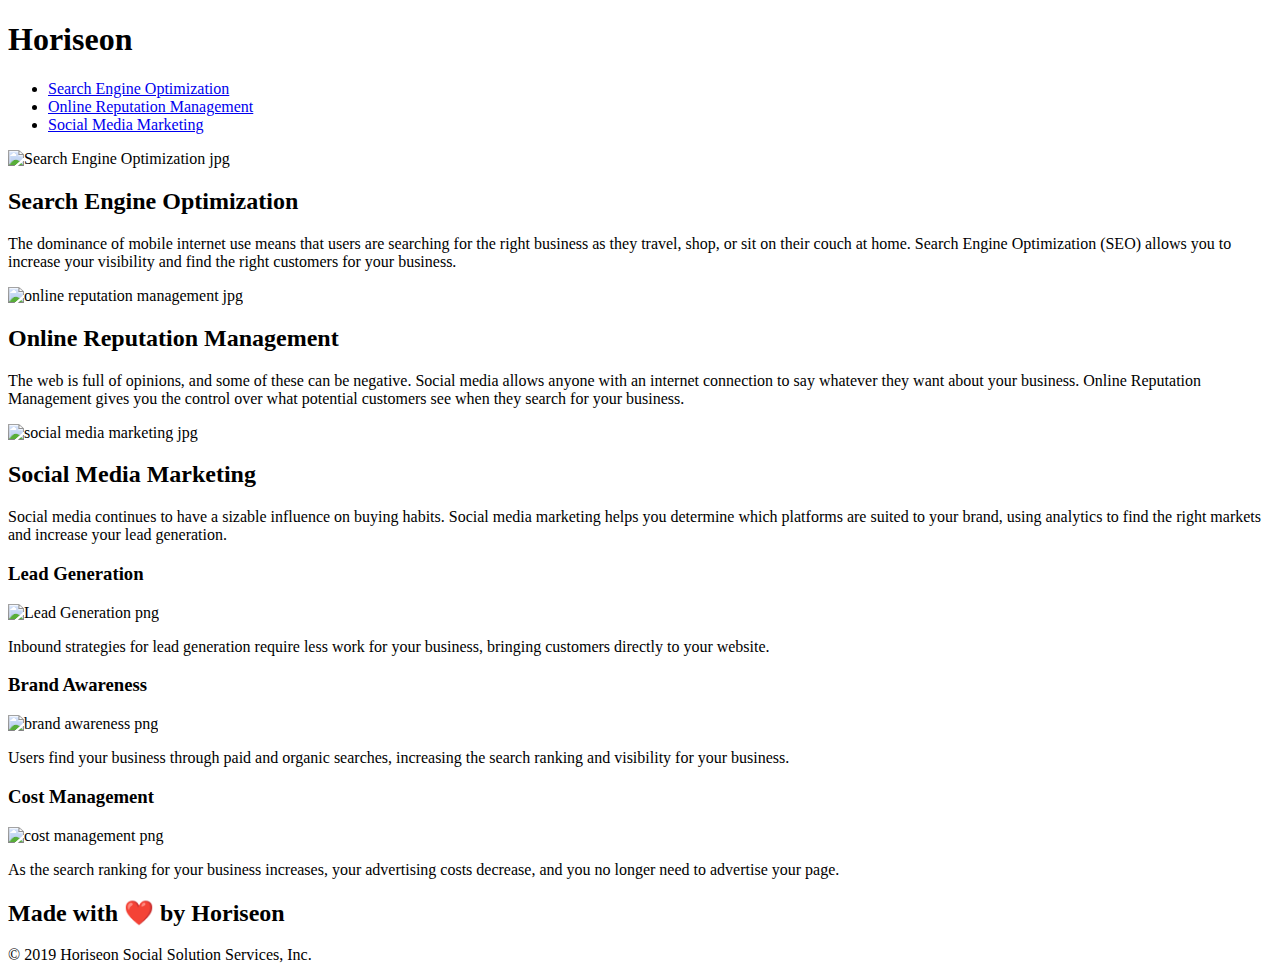
==== index.html @ bbb8c7f6 "Commit Index and CSS" ====
<!DOCTYPE html>
<html lang="en-us">

<head>
    <meta charset="UTF-8"/>
    <link rel="stylesheet" href="./assets/css/style.css">
    <!-- changed title from website to horiseon -->
    <title>Horiseon</title>
</head>


<body>
    <main class="header"> <!-- changed div to main -->
        <h1>Hori<span class="seo">seo</span>n</h1>   
        <div>
            <!-- added nav tag -->
            <nav> 
                <ul>
                    <li>
                        <a href="#search-engine-optimization">Search Engine Optimization</a>
                    </li>
                    <li>
                        <a href="#online-reputation-management">Online Reputation Management</a>
                    </li>
                    <li>
                        <a href="#social-media-marketing">Social Media Marketing</a>
                    </li>
                </ul>
            <!-- added nav tag  -->    
            <nav> 
        </div>
    <!-- changed div to main -->     
    </main>     
    <div class="hero"></div>
    <div class="content">
        <!-- added section semantic -->  
        </section>   
            <div class="search-engine-optimization">
                <!-- added alt tag below -->
                <img src="./assets/images/search-engine-optimization.jpg" alt="Search Engine Optimization jpg" class="float-left"/>
                <h2>Search Engine Optimization</h2>
                <p>
                    The dominance of mobile internet use means that users are searching for the right business as they travel, shop, or sit on their couch at home. Search Engine Optimization (SEO) allows you to increase your visibility and find the right customers for your business.
                </p>
            </div>
        <!-- added section semantic -->    
        </section>

        <!-- added section semantic -->
        <section>   
            <div id="online-reputation-management" class="online-reputation-management">
            <!-- added alt tag below -->
            <img src="./assets/images/online-reputation-management.jpg" alt="online reputation management jpg" class="float-right"/>
            <h2>Online Reputation Management</h2>
            <p>
                The web is full of opinions, and some of these can be negative. Social media allows anyone with an internet connection to say whatever they want about your business. Online Reputation Management gives you the control over what potential customers see when they search for your business.
            </p>
            </div>
        <!-- added section semantic -->    
        </section>
        <!-- added section semantic -->
        <section> 
            <div id="social-media-marketing" class="social-media-marketing">
                <!-- added alt tag below -->
                <img src="./assets/images/social-media-marketing.jpg" alt="social media marketing jpg" class="float-left"/>
                <h2>Social Media Marketing</h2>
                <p>
                Social media continues to have a sizable influence on buying habits. Social media marketing helps you determine which platforms are suited to your brand, using analytics to find the right markets and increase your lead generation.
                </p>
            </div>
        </div>
        <!-- added section semantic -->
        </section> 
<!-- changed div to aside -->
<!-- this is the sematic element on the right side of the webpage -->
    <aside class="benefits">
        <div class="benefit-lead">
            <h3>Lead Generation</h3>
            <!-- added alt tag Below -->
            <img src="./assets/images/lead-generation.png" alt="Lead Generation png"/>
            <p>
                Inbound strategies for lead generation require less work for your business, bringing customers directly to your website.
            </p>
        </div>
        <div class="benefit-brand">
            <h3>Brand Awareness</h3>
            <!-- added alt tag below -->
            <img src="./assets/images/brand-awareness.png" alt="brand awareness png"/>
            <p>
                Users find your business through paid and organic searches, increasing the search ranking and visibility for your business.
            </p>
        </div>
        <div class="benefit-cost">
            <h3>Cost Management</h3>
            <!-- added alt tag below -->
            <img src="./assets/images/cost-management.png" alt="cost management png"/>
            <p>
                As the search ranking for your business increases, your advertising costs decrease, and you no longer need to advertise your page.
            </p>
        </div>
    <!-- changed div to aside -->    
    </aside>

    <!-- replaced div with footer -->
    <footer class="footer">
        <h2>Made with ❤️️ by Horiseon</h2>
        <p>
            &copy; 2019 Horiseon Social Solution Services, Inc.
        </p>
    </footer>
</body>

</html>
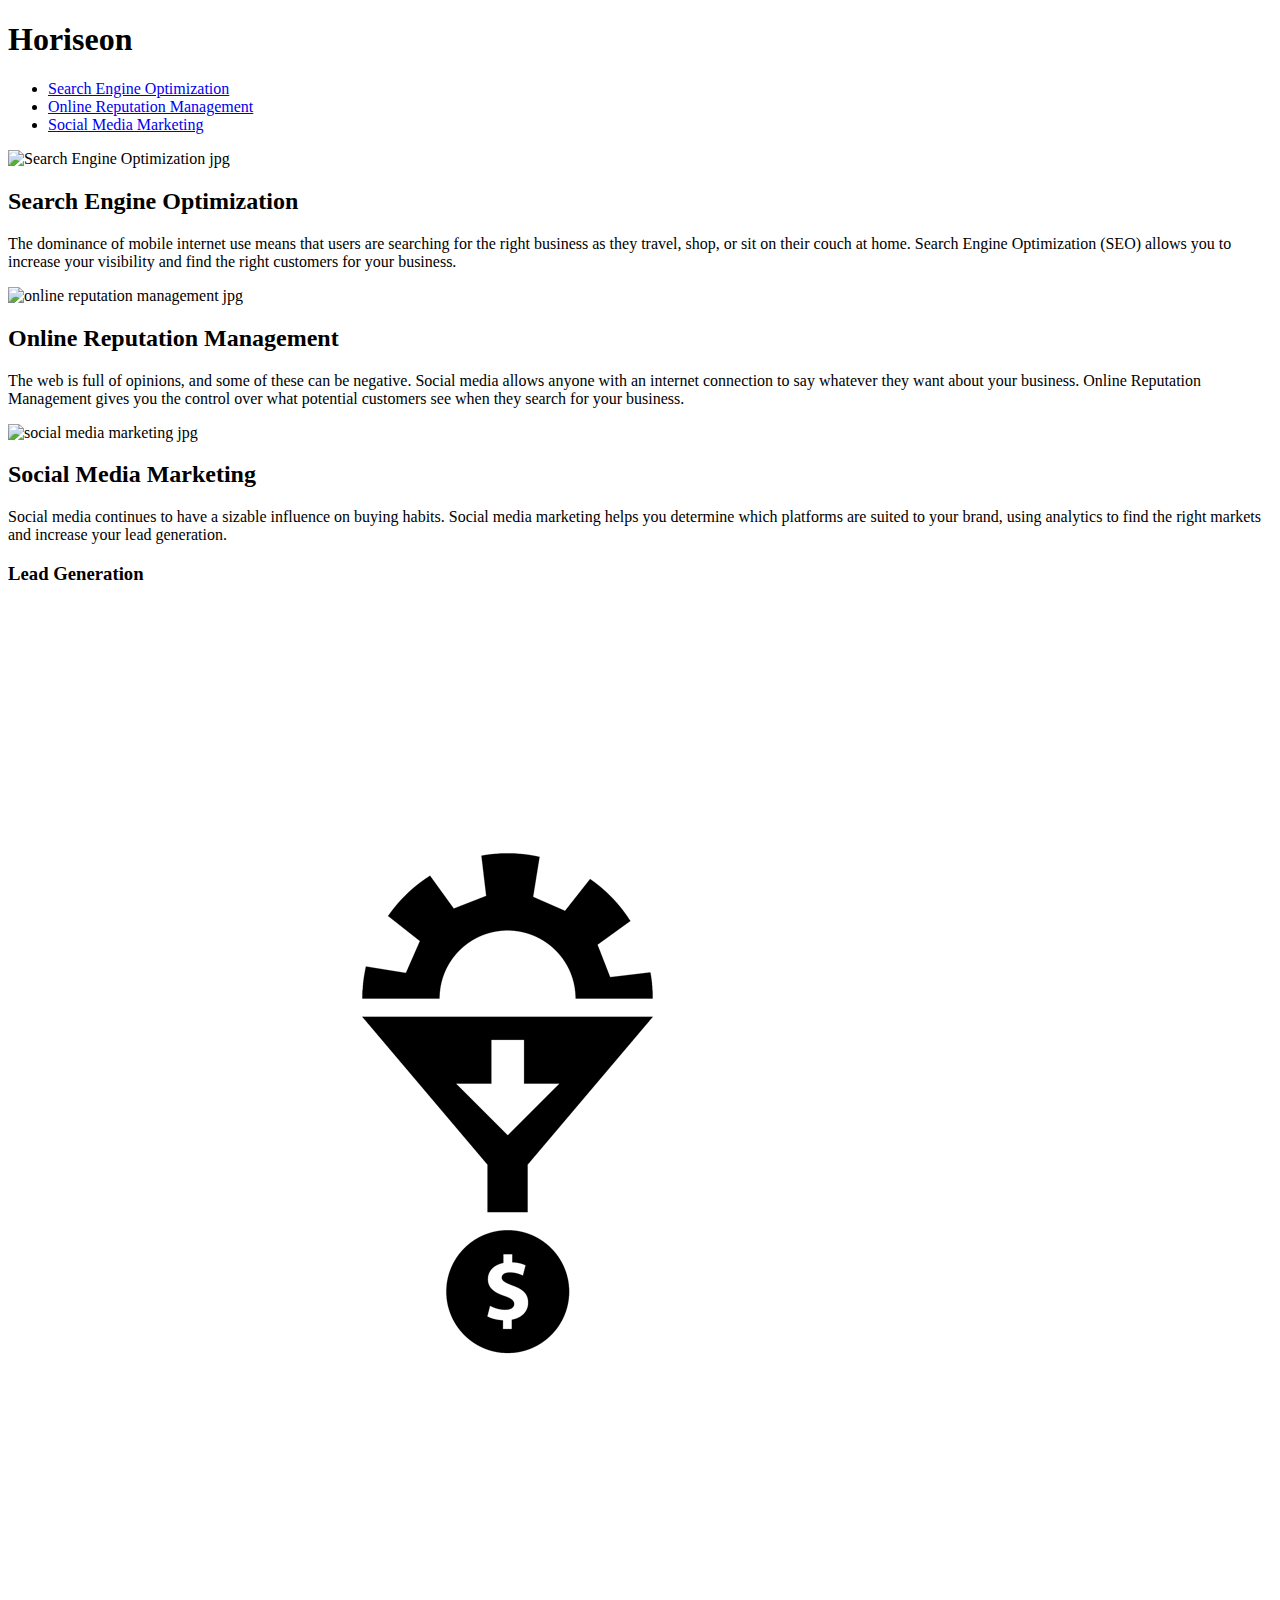
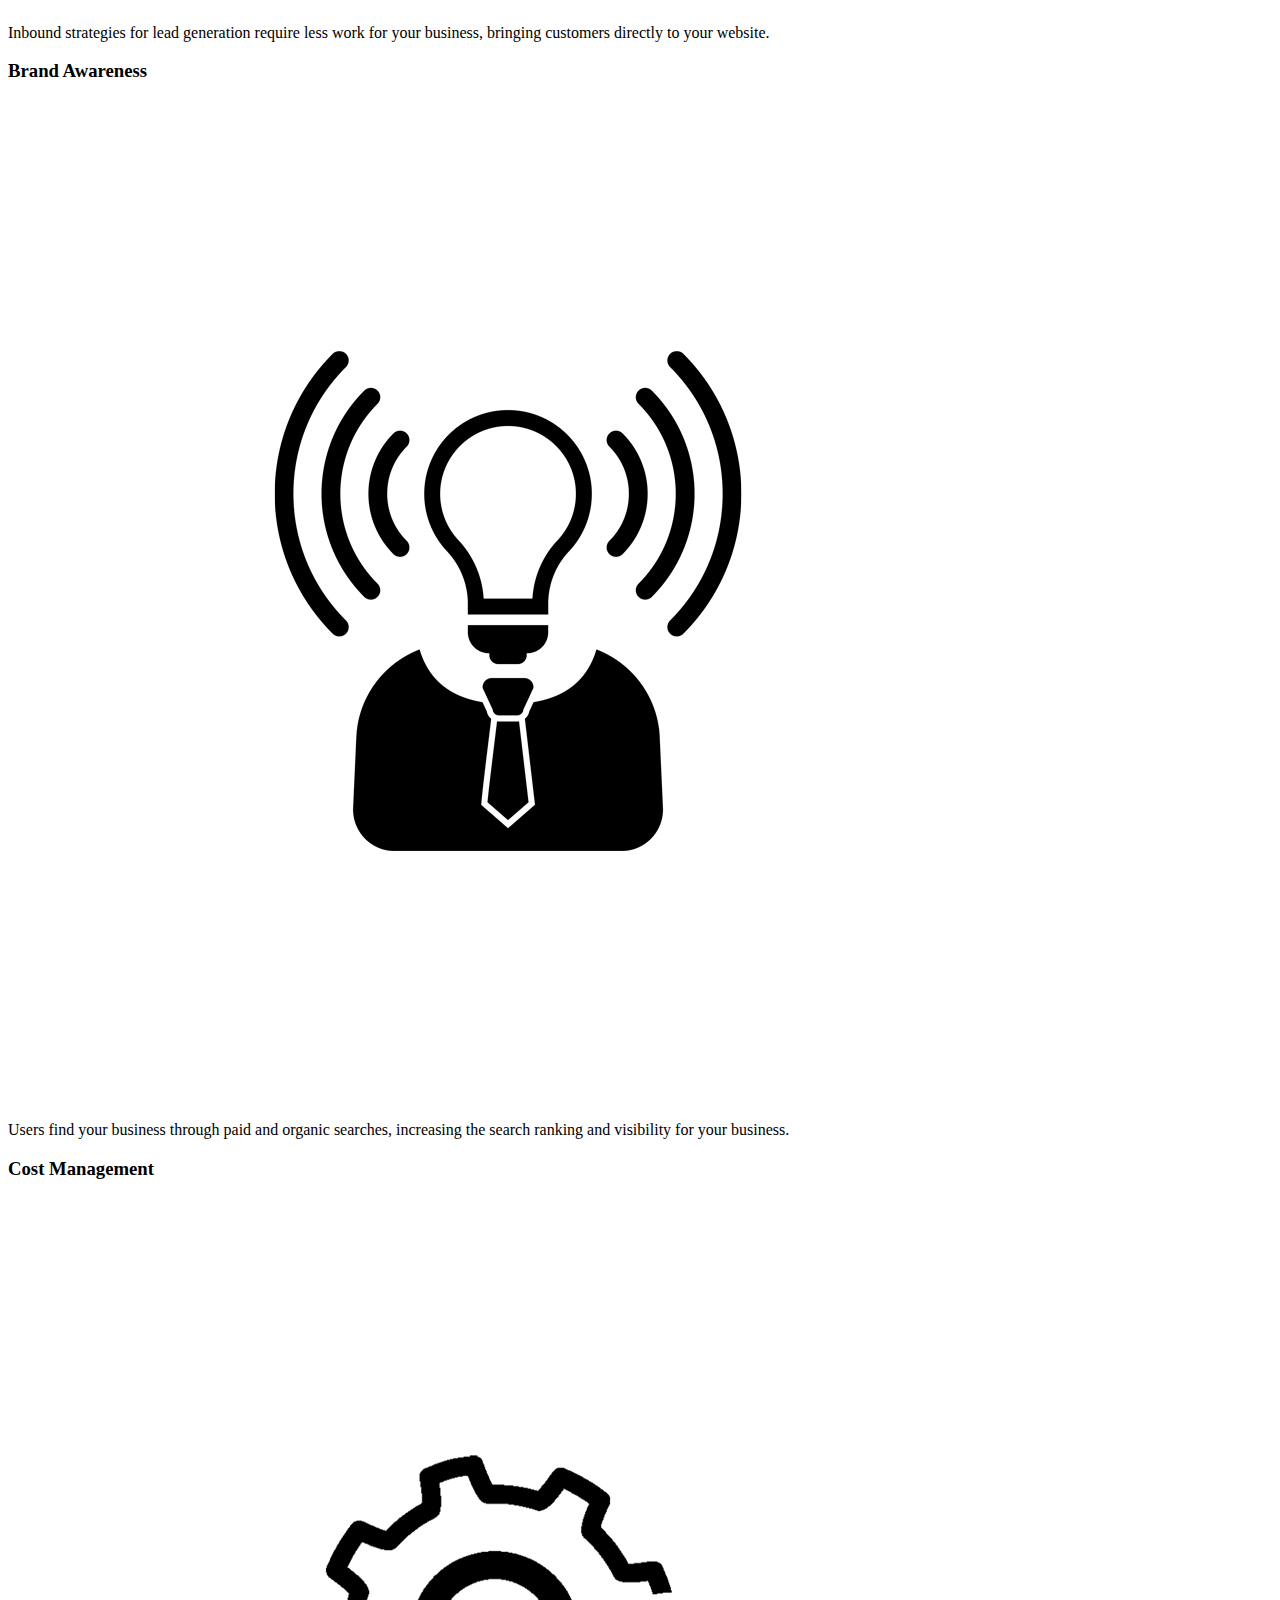
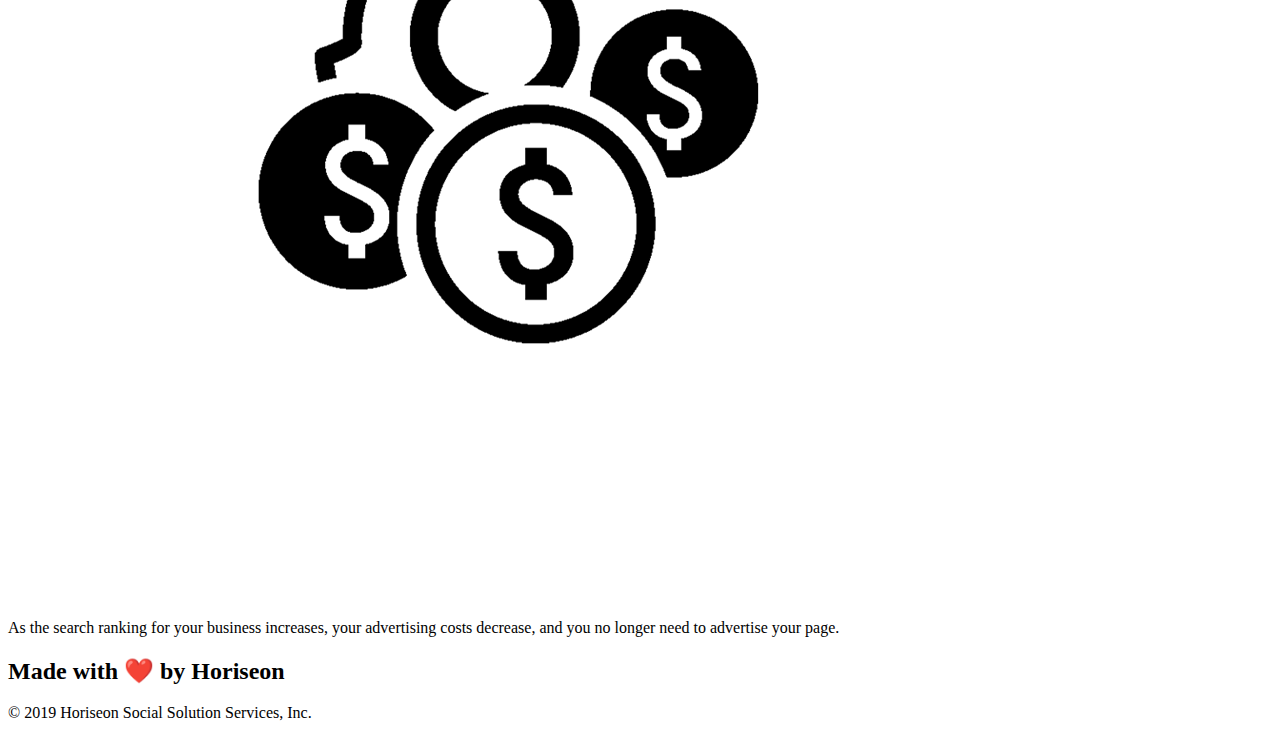
==== commit 86e81190: "Update index.html" ====
--- a/index.html
+++ b/index.html
@@ -7,7 +7,6 @@
     <!-- changed title from website to horiseon -->
     <title>Horiseon</title>
 </head>
-
 
 <body>
     <main class="header"> <!-- changed div to main -->
@@ -34,33 +33,24 @@
     <div class="hero"></div>
     <div class="content">
         <!-- added section semantic -->  
-        </section>   
-            <div class="search-engine-optimization">
-                <!-- added alt tag below -->
-                <img src="./assets/images/search-engine-optimization.jpg" alt="Search Engine Optimization jpg" class="float-left"/>
-                <h2>Search Engine Optimization</h2>
-                <p>
-                    The dominance of mobile internet use means that users are searching for the right business as they travel, shop, or sit on their couch at home. Search Engine Optimization (SEO) allows you to increase your visibility and find the right customers for your business.
-                </p>
-            </div>
-        <!-- added section semantic -->    
-        </section>
-
-        <!-- added section semantic -->
         <section>   
-            <div id="online-reputation-management" class="online-reputation-management">
-            <!-- added alt tag below -->
-            <img src="./assets/images/online-reputation-management.jpg" alt="online reputation management jpg" class="float-right"/>
-            <h2>Online Reputation Management</h2>
-            <p>
-                The web is full of opinions, and some of these can be negative. Social media allows anyone with an internet connection to say whatever they want about your business. Online Reputation Management gives you the control over what potential customers see when they search for your business.
-            </p>
-            </div>
-        <!-- added section semantic -->    
-        </section>
-        <!-- added section semantic -->
-        <section> 
-            <div id="social-media-marketing" class="social-media-marketing">
+                <div class="search-engine-optimization">
+                    <!-- added alt tag below -->
+                    <img src="./assets/images/search-engine-optimization.jpg" alt="Search Engine Optimization jpg" class="float-left"/>
+                    <h2>Search Engine Optimization</h2>
+                    <p>
+                        The dominance of mobile internet use means that users are searching for the right business as they travel, shop, or sit on their couch at home. Search Engine Optimization (SEO) allows you to increase your visibility and find the right customers for your business.
+                    </p>
+                </div>
+            <div class="online-reputation-management">
+                    <!-- added alt tag below -->
+                    <img src="./assets/images/online-reputation-management.jpg" alt="online reputation management jpg" class="float-right"/>
+                    <h2>Online Reputation Management</h2>
+                    <p>
+                        The web is full of opinions, and some of these can be negative. Social media allows anyone with an internet connection to say whatever they want about your business. Online Reputation Management gives you the control over what potential customers see when they search for your business.
+                    </p>
+                </div>
+            <div class="social-media-marketing">
                 <!-- added alt tag below -->
                 <img src="./assets/images/social-media-marketing.jpg" alt="social media marketing jpg" class="float-left"/>
                 <h2>Social Media Marketing</h2>
@@ -68,8 +58,8 @@
                 Social media continues to have a sizable influence on buying habits. Social media marketing helps you determine which platforms are suited to your brand, using analytics to find the right markets and increase your lead generation.
                 </p>
             </div>
-        </div>
-        <!-- added section semantic -->
+            </div>
+        <!-- added section semantic. also formatted the sections into one element -->
         </section> 
 <!-- changed div to aside -->
 <!-- this is the sematic element on the right side of the webpage -->
@@ -111,3 +101,5 @@
 </body>
 
 </html>
+
+</html>
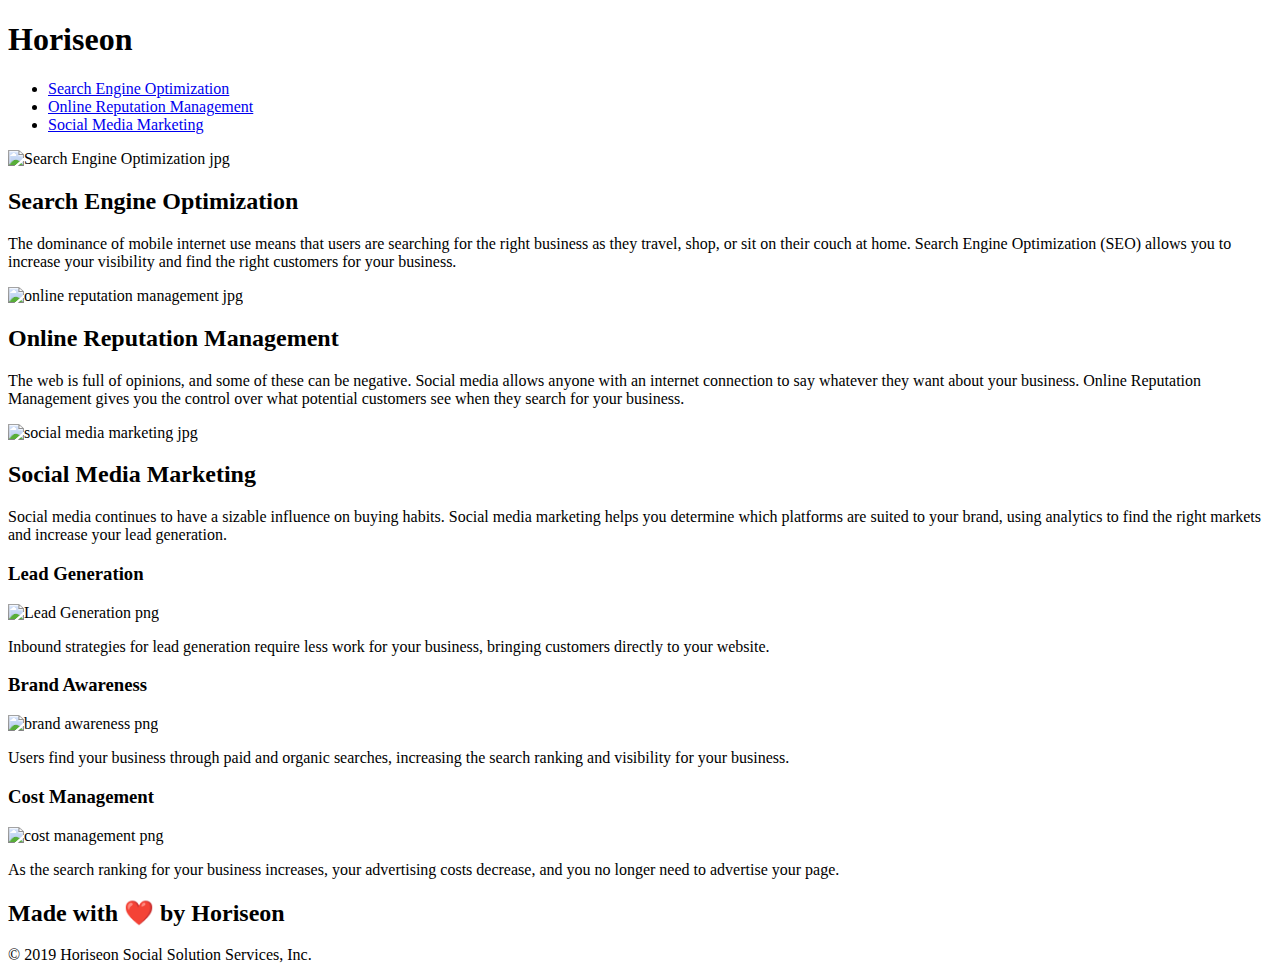
==== commit 1497c5d7: "Index.html" ====
--- a/index.html
+++ b/index.html
@@ -1,105 +1,105 @@
-<!DOCTYPE html>
-<html lang="en-us">
-
-<head>
-    <meta charset="UTF-8"/>
-    <link rel="stylesheet" href="./assets/css/style.css">
-    <!-- changed title from website to horiseon -->
-    <title>Horiseon</title>
-</head>
-
-<body>
-    <main class="header"> <!-- changed div to main -->
-        <h1>Hori<span class="seo">seo</span>n</h1>   
-        <div>
-            <!-- added nav tag -->
-            <nav> 
-                <ul>
-                    <li>
-                        <a href="#search-engine-optimization">Search Engine Optimization</a>
-                    </li>
-                    <li>
-                        <a href="#online-reputation-management">Online Reputation Management</a>
-                    </li>
-                    <li>
-                        <a href="#social-media-marketing">Social Media Marketing</a>
-                    </li>
-                </ul>
-            <!-- added nav tag  -->    
-            <nav> 
-        </div>
-    <!-- changed div to main -->     
-    </main>     
-    <div class="hero"></div>
-    <div class="content">
-        <!-- added section semantic -->  
-        <section>   
-                <div class="search-engine-optimization">
-                    <!-- added alt tag below -->
-                    <img src="./assets/images/search-engine-optimization.jpg" alt="Search Engine Optimization jpg" class="float-left"/>
-                    <h2>Search Engine Optimization</h2>
-                    <p>
-                        The dominance of mobile internet use means that users are searching for the right business as they travel, shop, or sit on their couch at home. Search Engine Optimization (SEO) allows you to increase your visibility and find the right customers for your business.
-                    </p>
-                </div>
-            <div class="online-reputation-management">
-                    <!-- added alt tag below -->
-                    <img src="./assets/images/online-reputation-management.jpg" alt="online reputation management jpg" class="float-right"/>
-                    <h2>Online Reputation Management</h2>
-                    <p>
-                        The web is full of opinions, and some of these can be negative. Social media allows anyone with an internet connection to say whatever they want about your business. Online Reputation Management gives you the control over what potential customers see when they search for your business.
-                    </p>
-                </div>
-            <div class="social-media-marketing">
-                <!-- added alt tag below -->
-                <img src="./assets/images/social-media-marketing.jpg" alt="social media marketing jpg" class="float-left"/>
-                <h2>Social Media Marketing</h2>
-                <p>
-                Social media continues to have a sizable influence on buying habits. Social media marketing helps you determine which platforms are suited to your brand, using analytics to find the right markets and increase your lead generation.
-                </p>
-            </div>
-            </div>
-        <!-- added section semantic. also formatted the sections into one element -->
-        </section> 
-<!-- changed div to aside -->
-<!-- this is the sematic element on the right side of the webpage -->
-    <aside class="benefits">
-        <div class="benefit-lead">
-            <h3>Lead Generation</h3>
-            <!-- added alt tag Below -->
-            <img src="./assets/images/lead-generation.png" alt="Lead Generation png"/>
-            <p>
-                Inbound strategies for lead generation require less work for your business, bringing customers directly to your website.
-            </p>
-        </div>
-        <div class="benefit-brand">
-            <h3>Brand Awareness</h3>
-            <!-- added alt tag below -->
-            <img src="./assets/images/brand-awareness.png" alt="brand awareness png"/>
-            <p>
-                Users find your business through paid and organic searches, increasing the search ranking and visibility for your business.
-            </p>
-        </div>
-        <div class="benefit-cost">
-            <h3>Cost Management</h3>
-            <!-- added alt tag below -->
-            <img src="./assets/images/cost-management.png" alt="cost management png"/>
-            <p>
-                As the search ranking for your business increases, your advertising costs decrease, and you no longer need to advertise your page.
-            </p>
-        </div>
-    <!-- changed div to aside -->    
-    </aside>
-
-    <!-- replaced div with footer -->
-    <footer class="footer">
-        <h2>Made with ❤️️ by Horiseon</h2>
-        <p>
-            &copy; 2019 Horiseon Social Solution Services, Inc.
-        </p>
-    </footer>
-</body>
-
-</html>
-
-</html>
+<!DOCTYPE html>
+<html lang="en-us">
+
+<head>
+    <meta charset="UTF-8"/>
+    <link rel="stylesheet" href="./assets/css/style.css">
+    <!-- changed title from website to horiseon -->
+    <title>Horiseon</title>
+</head>
+
+<body>
+    <main class="header"> <!-- changed div to main -->
+        <h1>Hori<span class="seo">seo</span>n</h1>   
+        <div>
+            <!-- added nav tag -->
+            <nav> 
+                <ul>
+                    <li>
+                        <a href="#search-engine-optimization">Search Engine Optimization</a>
+                    </li>
+                    <li>
+                        <a href="#online-reputation-management">Online Reputation Management</a>
+                    </li>
+                    <li>
+                        <a href="#social-media-marketing">Social Media Marketing</a>
+                    </li>
+                </ul>
+            <!-- added nav tag  -->    
+            <nav> 
+        </div>
+    <!-- changed div to main -->     
+    </main>     
+    <div class="hero"></div>
+    <div class="content">
+        <!-- added section semantic -->  
+        <section>   
+                <div class="search-engine-optimization">
+                    <!-- added alt tag below -->
+                    <img src="./assets/images/search-engine-optimization.jpg" alt="Search Engine Optimization jpg" class="float-left"/>
+                    <h2>Search Engine Optimization</h2>
+                    <p>
+                        The dominance of mobile internet use means that users are searching for the right business as they travel, shop, or sit on their couch at home. Search Engine Optimization (SEO) allows you to increase your visibility and find the right customers for your business.
+                    </p>
+                </div>
+            <div class="online-reputation-management">
+                    <!-- added alt tag below -->
+                    <img src="./assets/images/online-reputation-management.jpg" alt="online reputation management jpg" class="float-right"/>
+                    <h2>Online Reputation Management</h2>
+                    <p>
+                        The web is full of opinions, and some of these can be negative. Social media allows anyone with an internet connection to say whatever they want about your business. Online Reputation Management gives you the control over what potential customers see when they search for your business.
+                    </p>
+                </div>
+            <div class="social-media-marketing">
+                <!-- added alt tag below -->
+                <img src="./assets/images/social-media-marketing.jpg" alt="social media marketing jpg" class="float-left"/>
+                <h2>Social Media Marketing</h2>
+                <p>
+                Social media continues to have a sizable influence on buying habits. Social media marketing helps you determine which platforms are suited to your brand, using analytics to find the right markets and increase your lead generation.
+                </p>
+            </div>
+            </div>
+        <!-- added section semantic. also formatted the sections into one element -->
+        </section> 
+<!-- changed div to aside -->
+<!-- this is the sematic element on the right side of the webpage -->
+    <aside class="benefits">
+        <div class="benefit-lead">
+            <h3>Lead Generation</h3>
+            <!-- added alt tag Below -->
+            <img src="./assets/images/lead-generation.png" alt="Lead Generation png"/>
+            <p>
+                Inbound strategies for lead generation require less work for your business, bringing customers directly to your website.
+            </p>
+        </div>
+        <div class="benefit-brand">
+            <h3>Brand Awareness</h3>
+            <!-- added alt tag below -->
+            <img src="./assets/images/brand-awareness.png" alt="brand awareness png"/>
+            <p>
+                Users find your business through paid and organic searches, increasing the search ranking and visibility for your business.
+            </p>
+        </div>
+        <div class="benefit-cost">
+            <h3>Cost Management</h3>
+            <!-- added alt tag below -->
+            <img src="./assets/images/cost-management.png" alt="cost management png"/>
+            <p>
+                As the search ranking for your business increases, your advertising costs decrease, and you no longer need to advertise your page.
+            </p>
+        </div>
+    <!-- changed div to aside -->    
+    </aside>
+
+    <!-- replaced div with footer -->
+    <footer class="footer">
+        <h2>Made with ❤️️ by Horiseon</h2>
+        <p>
+            &copy; 2019 Horiseon Social Solution Services, Inc.
+        </p>
+    </footer>
+</body>
+
+</html>
+
+</html>
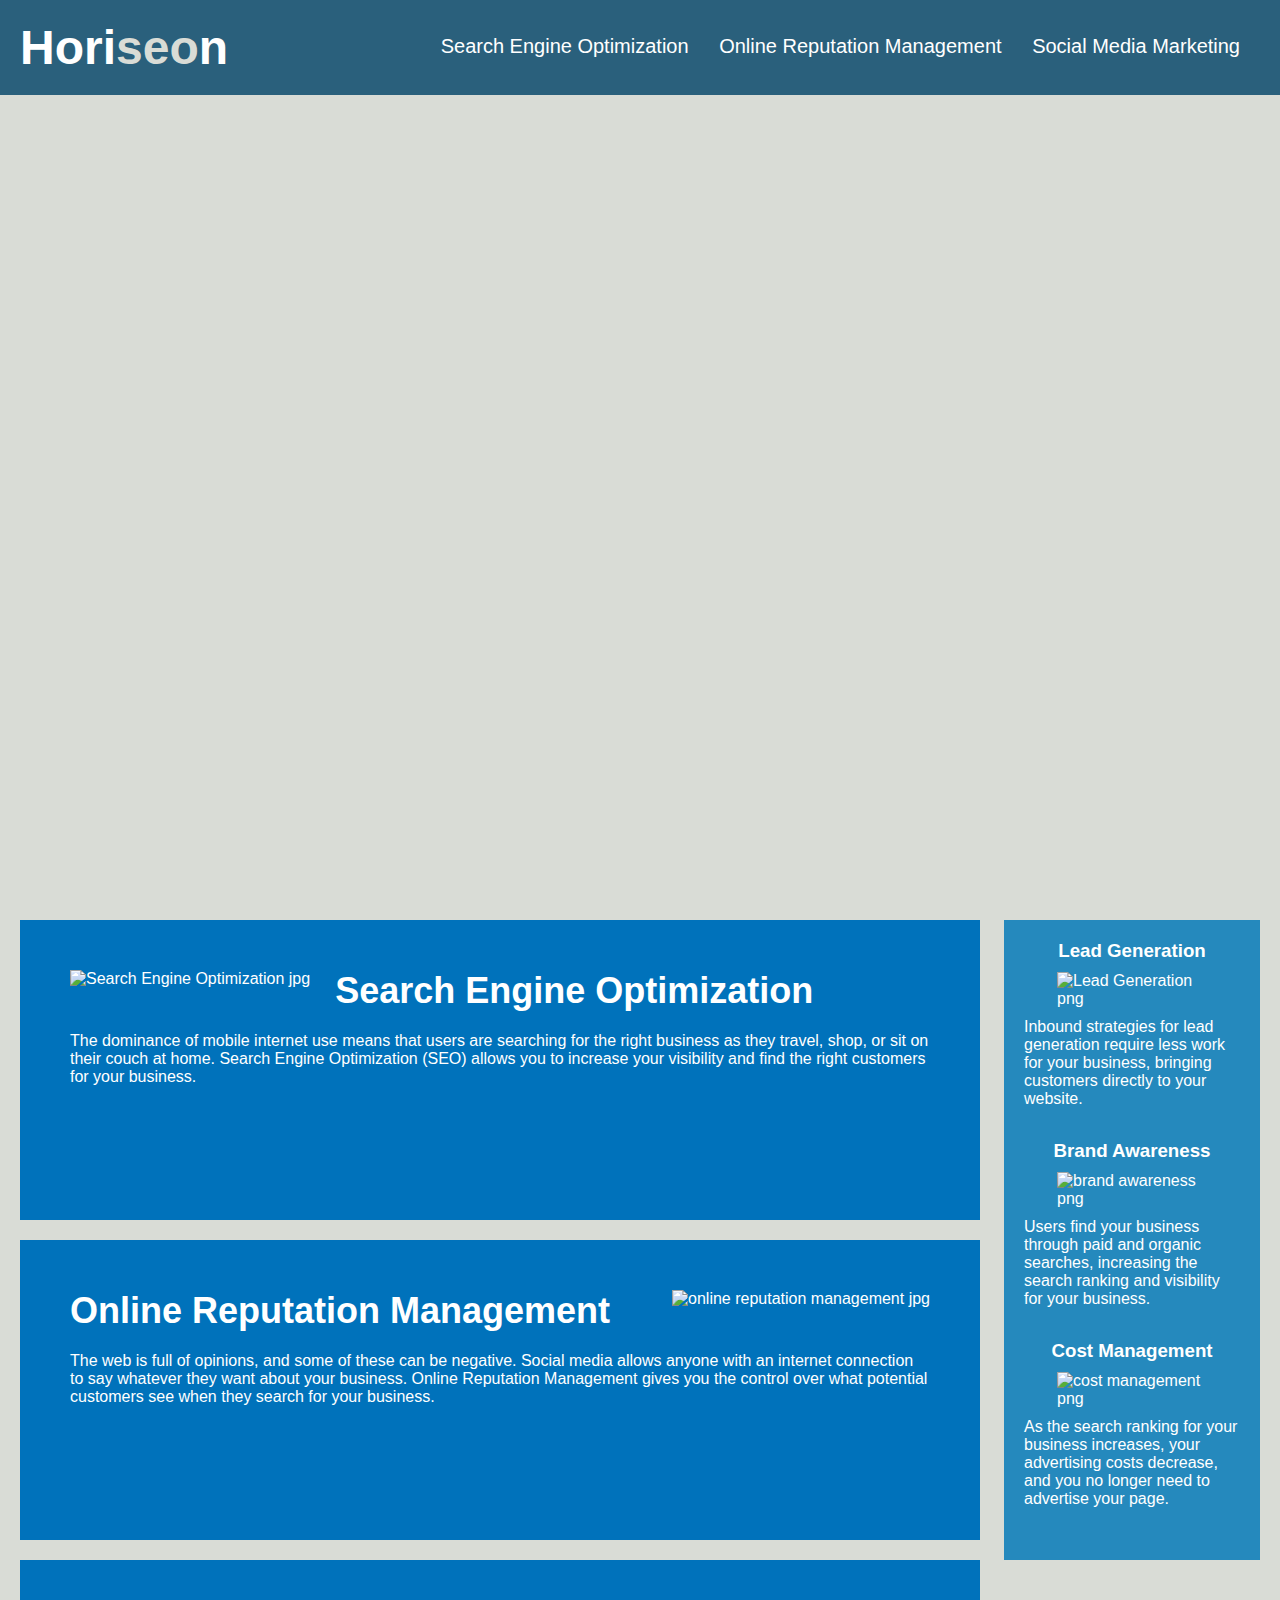
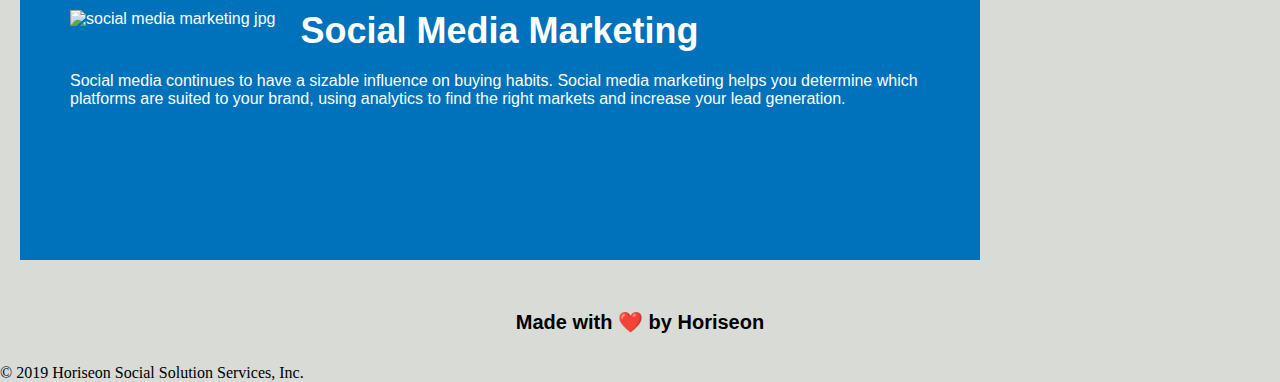
==== commit e4b7a21d: "Update index.html" ====
--- a/index.html
+++ b/index.html
@@ -2,10 +2,9 @@
 <html lang="en-us">
 
 <head>
-    <meta charset="UTF-8"/>
-    <link rel="stylesheet" href="./assets/css/style.css">
-    <!-- changed title from website to horiseon -->
-    <title>Horiseon</title>
+    <meta charset="UTF-8" />
+    <link rel="stylesheet" href="Develop/assets/css/style.css">
+    <title>website</title>
 </head>
 
 <body>
@@ -103,3 +102,6 @@
 </html>
 
 </html>
+</body>
+
+</html>
--- a/Develop/assets/css/style.css
+++ b/Develop/assets/css/style.css
@@ -0,0 +1,147 @@
+* {
+    box-sizing: border-box;
+    padding: 0;
+    margin: 0;
+}
+
+body {
+    background-color: #d9dcd6;
+}
+
+.header {
+    padding: 20px;
+    font-family: 'Trebuchet MS', 'Lucida Sans Unicode', 'Lucida Grande', 'Lucida Sans', Arial, sans-serif;
+    background-color: #2a607c;
+    color: #ffffff;
+}
+
+.header h1 {
+    display: inline-block;
+    font-size: 48px;
+}
+
+.header h1 .seo {
+    color: #d9dcd6;
+}
+
+.header div {
+    padding-top: 15px;
+    margin-right: 20px;
+    float: right;
+    font-family: 'Gill Sans', 'Gill Sans MT', Calibri, 'Trebuchet MS', sans-serif;
+    font-size: 20px;
+}
+
+.header div ul {
+    list-style-type: none;
+}
+
+.header div ul li {
+    display: inline-block;
+    margin-left: 25px;
+}
+
+ a {
+    color: #ffffff;
+    text-decoration: none;
+}
+
+p {
+    font-size: 16px;
+} 
+
+.hero {
+    height: 800px;
+    width: 100%;
+    margin-bottom: 25px;
+    background-image: url("../images/digital-marketing-meeting.jpg");
+    background-size: cover;
+    background-position: center;
+}
+
+.float-left {
+    float: left;
+    margin-right: 25px;
+}
+
+.float-right {
+    float: right;
+    margin-left: 25px;
+}
+
+.content {
+    width: 75%;
+    display: inline-block;
+    margin-left: 20px;
+}
+
+.benefits {
+    margin-right: 20px;
+    padding: 20px;
+    clear: both;
+    float: right;
+    width: 20%;
+    height: 100%;
+    font-family: 'Gill Sans', 'Gill Sans MT', Calibri, 'Trebuchet MS', sans-serif;
+    background-color: #2589bd;
+}
+
+/* Merged benefit-lead with benefit-brand and benefit-cost  */
+.benefit-lead,
+.benefit-brand,
+.benefit-cost {
+    margin-bottom: 32px;
+    color: #ffffff;
+}
+/* Merged benefit-lead h3 with benefit-brand h3 and benefit-cost h3 */
+.benefit-lead h3,
+.benefit-brand h3,
+.benefit-cost h3 {
+    margin-bottom: 10px;
+    text-align: center;
+}
+
+/* Merged benefit-lead img with benefit-brand img and benefit-cost img */
+.benefit-lead img,
+.benefit-brand img,
+.benefit-cost img {
+    display: block;
+    margin: 10px auto;
+    max-width: 150px;
+}
+
+/* Merged search-engine-optimization, online-reputation-management and social media marketing */
+.search-engine-optimization,
+.online-reputation-management,
+.social-media-marketing {
+    margin-bottom: 20px;
+    padding: 50px;
+    height: 300px;
+    font-family: 'Gill Sans', 'Gill Sans MT', Calibri, 'Trebuchet MS', sans-serif;
+    background-color: #0072bb;
+    color: #ffffff;
+}
+
+/* Merged search-engine-optimization img, online-reputation-management img and social media marketing img */
+.search-engine-optimization img,
+.online-reputation-management img,
+.social-media-marketing img {
+    max-height: 200px;
+}
+
+/* Merged search-engine-optimization h2, online-reputation-management h2 and social media marketing h2 */
+.search-engine-optimization h2,
+.online-reputation-management h2,
+.social-media-marketing h2 {
+    margin-bottom: 20px;
+    font-size: 36px;
+}
+
+/* Merged .footer h2 with footer to create footer h2 into one selector */
+.footer h2 {
+    padding: 30px;
+    clear: both;
+    font-family: 'Trebuchet MS', 'Lucida Sans Unicode', 'Lucida Grande', 'Lucida Sans', Arial, sans-serif;
+    text-align: center;
+    font-size:20px;
+}